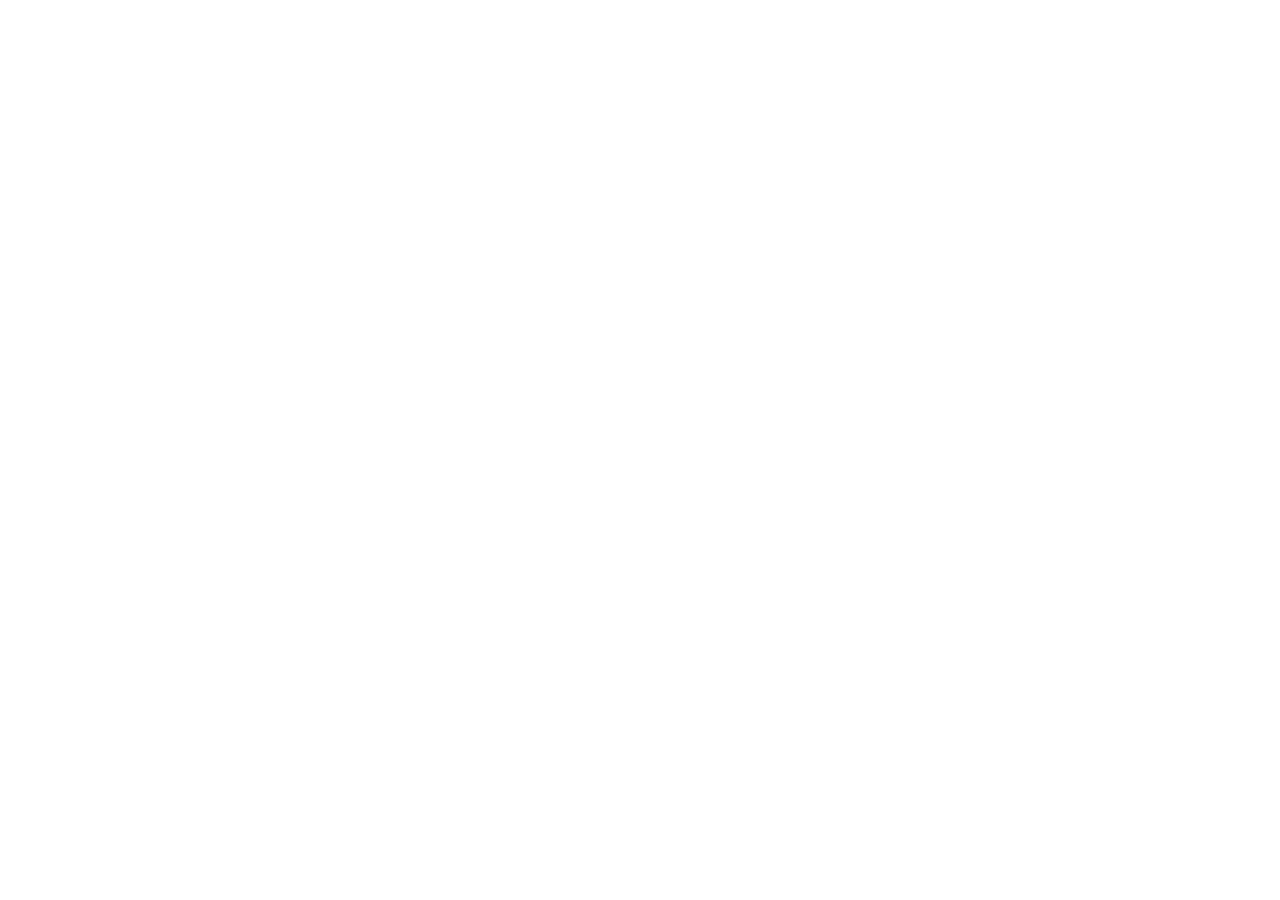
==== page-products/produtos.html @ 6f7b7d67 "Add files via upload" ====
<!DOCTYPE html>
<html lang="pt-Br">
<head>
    <meta charset="UTF-8">
    <meta name="viewport" content="width=device-width, initial-scale=1.0">
    <link rel="stylesheet" href="./produtos.css">
     <!-- Google Fonts-->
    <link rel="preconnect" href="https://fonts.googleapis.com">
    <link rel="preconnect" href="https://fonts.gstatic.com" crossorigin>
    <link href="https://fonts.googleapis.com/css2?family=Roboto+Condensed:ital,wght@0,100..900;1,100..900&display=swap"
        rel="stylesheet">

    <link rel="preconnect" href="https://fonts.googleapis.com">
    <link rel="preconnect" href="https://fonts.gstatic.com" crossorigin>
    <link
        href="https://fonts.googleapis.com/css2?family=Poppins:ital,wght@0,100;0,200;0,300;0,400;0,500;0,600;0,700;0,800;0,900;1,100;1,200;1,300;1,400;1,500;1,600;1,700;1,800;1,900&family=Roboto+Condensed:ital,wght@0,100..900;1,100..900&display=swap"
        rel="stylesheet">
    <!-- Google Fonts-->

    <link rel="icon" href="../assets/favicon-img.png" type="image/png">
    <title>Produtos</title>
</head>
<body>
    
</body>
</html>
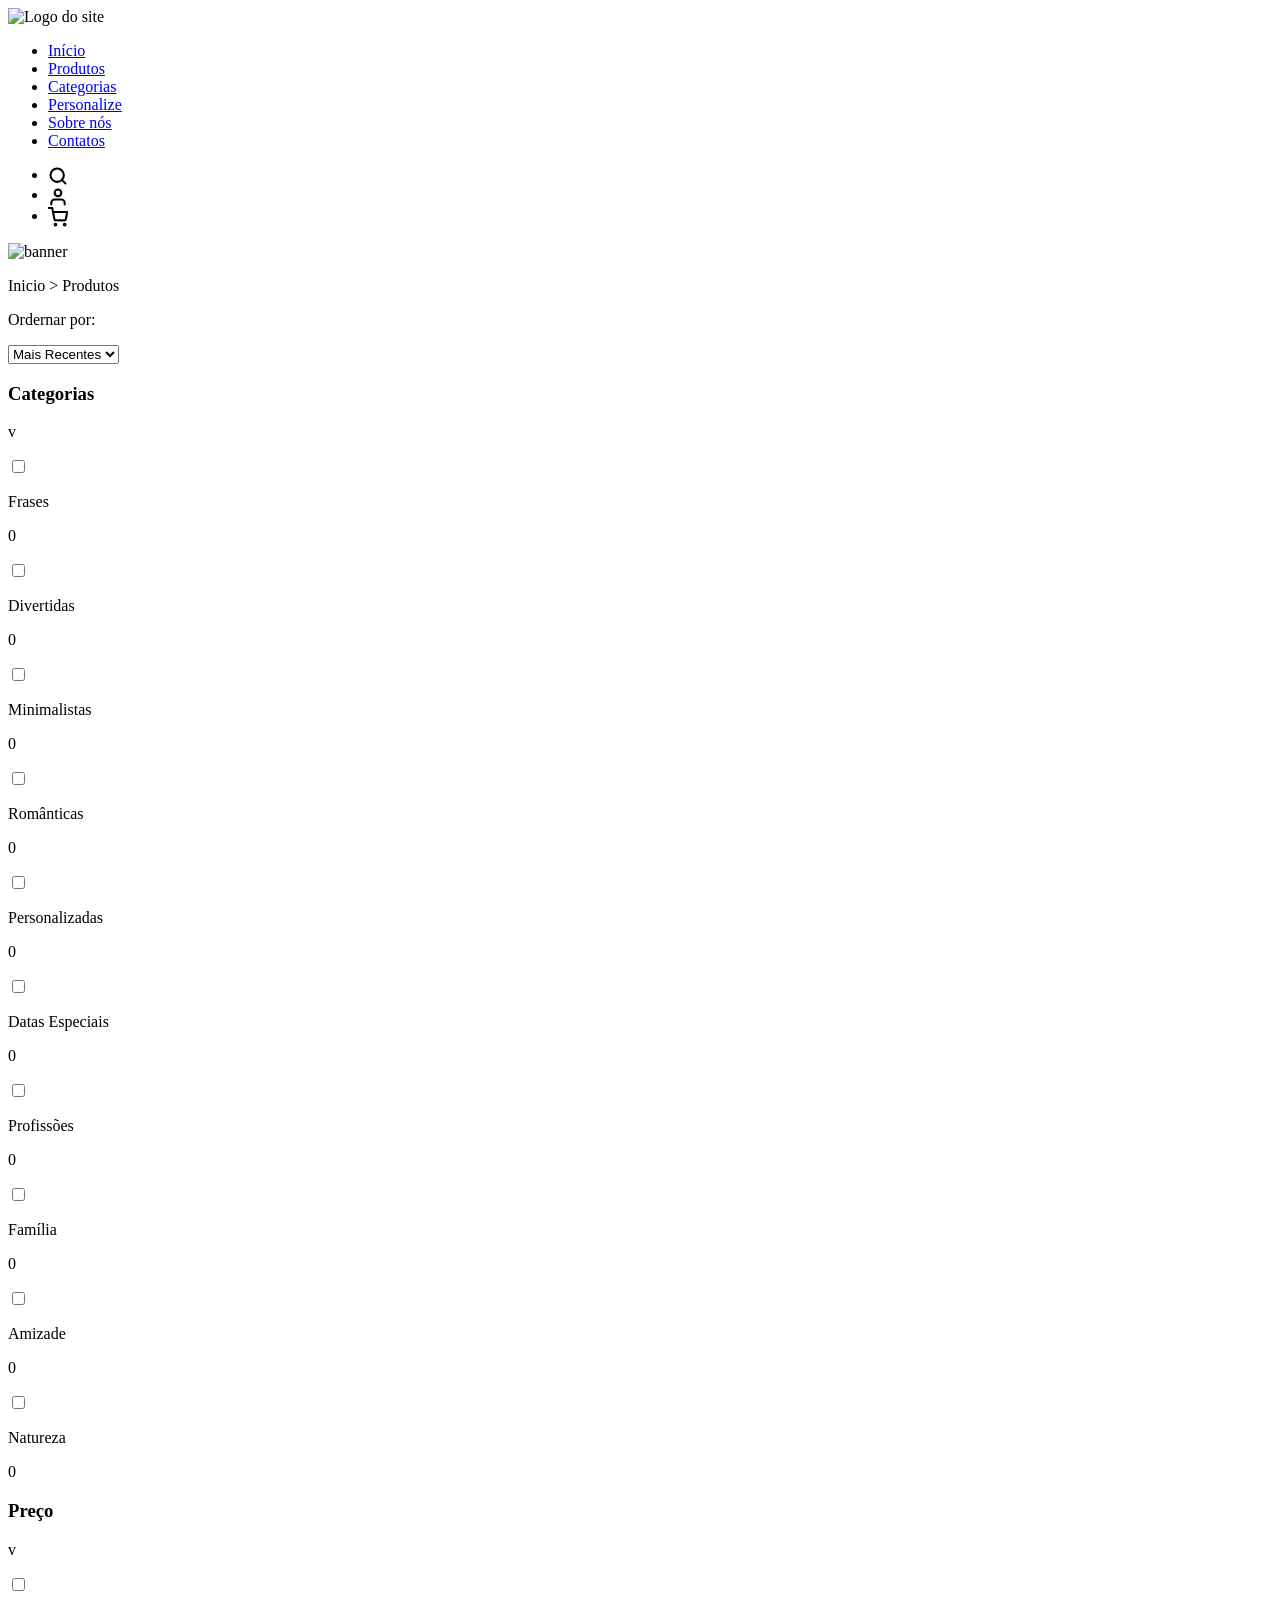
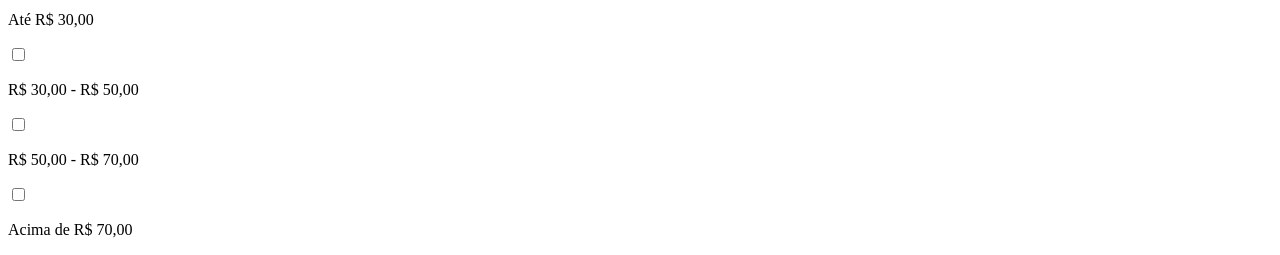
==== commit 686de0ce: "Add files via upload" ====
--- a/page-products/produtos.html
+++ b/page-products/produtos.html
@@ -21,6 +21,130 @@
     <title>Produtos</title>
 </head>
 <body>
-    
+    <nav id="navbar">
+            <div class="logo">
+                <img src="./assets/logo-navbar.png" alt="Logo do site">
+            </div>
+            <ul class="navegation">
+                <li><a href="#home">Início</a></li>
+                <li><a href="./page-products/produtos.html">Produtos</a></li>
+                <li><a href="#categories">Categorias</a></li>
+                <li><a href="#customize">Personalize</a></li>
+                <li><a href="#about">Sobre nós</a></li>
+                <li><a href="#contacts">Contatos</a></li>
+            </ul>
+            <ul class="nav-perfil">
+                <li><svg xmlns="http://w3.org" width="20" height="20" viewBox="0 0 24 24" fill="none"
+                        stroke="currentColor" stroke-width="2.5" stroke-linecap="round" stroke-linejoin="round"
+                        style="cursor: pointer; vertical-align: middle;">
+                        <circle cx="11" cy="11" r="8"></circle>
+                        <line x1="21" y1="21" x2="16.65" y2="16.65"></line>
+                    </svg></i></li>
+                <li><svg xmlns="http://www.w3.org/2000/svg" width="20" height="20" viewBox="0 0 24 24" fill="none"
+                        stroke="currentColor" stroke-width="2.5" stroke-linecap="round" stroke-linejoin="round"
+                        style="cursor: pointer; vertical-align: middle;">
+                        <path d="M20 21v-2a4 4 0 0 0-4-4H8a4 4 0 0 0-4 4v2"></path>
+                        <circle cx="12" cy="7" r="4"></circle>
+                    </svg></li>
+                <li><svg xmlns="http://w3.org" width="20" height="20" viewBox="0 0 24 24" fill="none"
+                        stroke="currentColor" stroke-width="2.5" stroke-linecap="round" stroke-linejoin="round"
+                        style="cursor: pointer; vertical-align: middle;">
+                        <circle cx="9" cy="21" r="1"></circle>
+                        <circle cx="20" cy="21" r="1"></circle>
+                        <path d="M1 1h4l2.68 13.39a2 2 0 0 0 2 1.61h9.72a2 2 0 0 0 2-1.61L23 6H6"></path>
+                    </svg></li>
+            </ul>
+        </nav>
+
+        <section class="banner">
+            <div class="container-banner"><img src="#" alt="banner"></div>
+        </section>
+
+        <main>
+            <div class="continer">
+                <p>Inicio > Produtos</p>
+                <p>Ordernar por: </p>
+                <select name="" id="filtro">
+                    <option value="Mais Recentes">Mais Recentes</option>
+                </select>
+            </div>
+            
+            <section class="cotainer-products">
+                <section class="categorias">
+                    <div id="cont">
+                        <h3>Categorias</h3>
+                        <p>v</p>
+                    </div>
+                    <div class="container-checkbox">
+                        <input type="checkbox" name="frases" id="frases">
+                        <p>Frases</p>
+                        <p id="quantidade">0</p>
+                    </div>
+                    <div class="container-checkbox">
+                        <input type="checkbox" name="Divertidas" id="Divertidas">
+                        <p>Divertidas</p>
+                        <p id="quantidade">0</p>
+                    </div><div class="container-checkbox">
+                        <input type="checkbox" name="Minimalistas" id="Minimalistas">
+                        <p>Minimalistas</p>
+                        <p id="quantidade">0</p>
+                    </div><div class="container-checkbox">
+                        <input type="checkbox" name="Românticas" id="Românticas">
+                        <p>Românticas</p>
+                        <p id="quantidade">0</p>
+                    </div><div class="container-checkbox">
+                        <input type="checkbox" name="Personalizadas" id="Personalizadas">
+                        <p>Personalizadas</p>
+                        <p id="quantidade">0</p>
+                    </div><div class="container-checkbox">
+                        <input type="checkbox" name="Datas-Especiais" id="Datas-Especiais">
+                        <p>Datas Especiais</p>
+                        <p id="quantidade">0</p>
+                    </div><div class="container-checkbox">
+                        <input type="checkbox" name="Profissões" id="Profissões">
+                        <p>Profissões</p>
+                        <p id="quantidade">0</p>
+                    </div><div class="container-checkbox">
+                        <input type="checkbox" name="Família" id="Família">
+                        <p>Família</p>
+                        <p id="quantidade">0</p>
+                    </div><div class="container-checkbox">
+                        <input type="checkbox" name="Amizade" id="Amizade">
+                        <p>Amizade</p>
+                        <p id="quantidade">0</p>
+                    </div><div class="container-checkbox">
+                        <input type="checkbox" name="Natureza" id="Natureza">
+                        <p>Natureza</p>
+                        <p id="quantidade">0</p>
+                    </div>
+                </section>
+
+                <section class="preco">
+                    <div id="cont">
+                        <h3>Preço</h3>
+                        <p>v</p>
+                    </div>
+
+                    <div class="container-checkbox">
+                        <input type="checkbox" name="30,00" id="ate30">
+                        <p>Até R$ 30,00</p>
+                    </div>
+                    <div class="container-checkbox">
+                        <input type="checkbox" name="30,00-50,00" id="30a50">
+                        <p>R$ 30,00 - R$ 50,00</p>
+                    </div>
+                    <div class="container-checkbox">
+                        <input type="checkbox" name="50,00-70,00" id="50a70">
+                        <p>R$ 50,00 - R$ 70,00</p>
+                    </div>
+                    <div class="container-checkbox">
+                        <input type="checkbox" name="more" id="more">
+                        <p>Acima de R$ 70,00</p>
+                    </div>
+                </section>
+            </section>
+        </main>
+
+        
 </body>
 </html>
